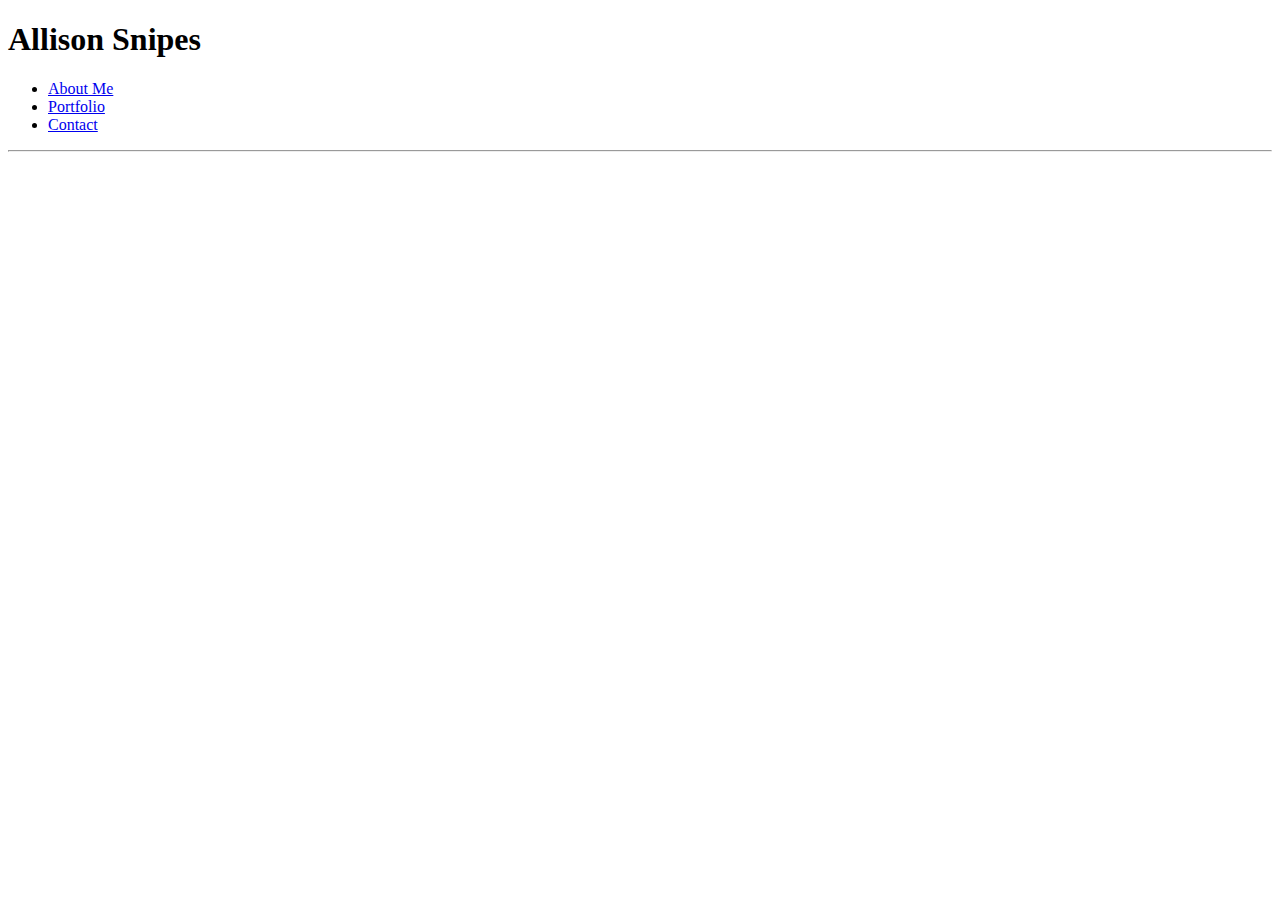
==== portfolio.html @ d265f391 "setting up other tabs" ====
<!DOCTYPE html>
<html>
  <head>
    <html lang="en">
    <meta http-equiv="X-UA-Compatuble" content="IE=edge">
    <meta charset="utf-8">
    <meta name="viewport" content="width=device-width, initial-scale=1.0">
    <title>Portfolio</title>
    <link href="assets/css/style.css" rel="stylesheet" type="text.css">
  </head>

  <body>
    <header role="banner" class="banner">
      <div class="nav">
        <section class="leftbox" role="section">
          <h1>Allison Snipes</h1>
        </section>

        <section class="rightbox" role="section">
          <ul>
            <li> <a href="../1hw/index.html">About Me</a></li>
            <li> <a class="active"
              href="../1hw/portfolio.html">Portfolio</a></li>
            <li> <a href="../1hw/contact.html">Contact</a></li>
          </ul>
        </section>
      </div>
      <hr>
  </header>
  </body>
</html>
---- assets/css/style.css ----
.banner {
  float: right;
  padding: 20px;
  margin: 0em right;
  margin-right: 120px;
  display: inline-block;
  width: 100%;
}

/*styles navigation bar */
.nav {
  background-color: white;
  display: inline-block;
  width: 100%;
  float: right;
  height: 100%;
}

/* style section for header and nav bar*/
.leftbox {
  width: 33.33%;
  display: inline;
  float: left;
  height: 100%;
  margin: 0em left;
  margin-left: 140px;
  padding: 2px;
  text-align: center;
}

.rightbox{
  width: 33.33%;
  display: inline;
  float: right;
  height: 100%;
}

/* styles the nav bar links */
ul {
  list-style-type: none;
  margin: 0;
  padding: 0;
  overflow: hidden;
  float: right;
}

li {
  float: right;
}

/* styles the nav bar a tag */
li a {
  display: block;
  padding: 8px;
  background-color: white;
  color: black;
}

/* changes color of nav bar when hovering*/
li a:hover {
  background-color: #666666;
  color: white;
}

/* shows current location inside navbar */
.active {
  text-align: right;
  background-color: salmon;
}

/* styles header inside navbar*/
h1 {
  background-color: salmon;
  font-family: 'Georgia', Times, Times New Roman, serif;
  float: left;
  text-align: left;
  width: 100%;
  height: 100%;
  margin: auto;
}

/* styles body background image*/
#mainbackground { 
  
}

/* styles the body */
body {
  display: flex;
  flex-direction: column;
  background-image: url("../images/gray.png");
  height: 100vh;
}

/* styles inside of body section class */
.boxsections {
  border: 200px;
  padding: 30px;
  width: 960px;
  height: 550px;
  background-color: white;
  margin: 0;
  display: flex 1 0 auto;
}

/* styles the h2 tag inside of body section class */
.aboutme {
  color: salmon;
  padding: 10px;
}

/*styles image */
.img1 {
  display: inline-block;
  float: left;
  padding: 10px;
  width: 350px;
  height: 400px;
}

/* styles paragraph */
p {
  display: inline-block;
  float: right;
  font-family: 'Arial', 'Helvetica Neue', Helvetica, sans-serif;
}

/* styles footer */
.footer {
  flex-shrink: 20px;
  padding: 20px;
  position: fixed;
  background-color: salmon ;
  width: 100%;
  bottom: 0;
  left: 0;
  right: 0;
  height: 30px;
  display: block;

}

/* styles footer text */
.footertext {
  display: block;
  text-align: center;
  margin: auto;
}
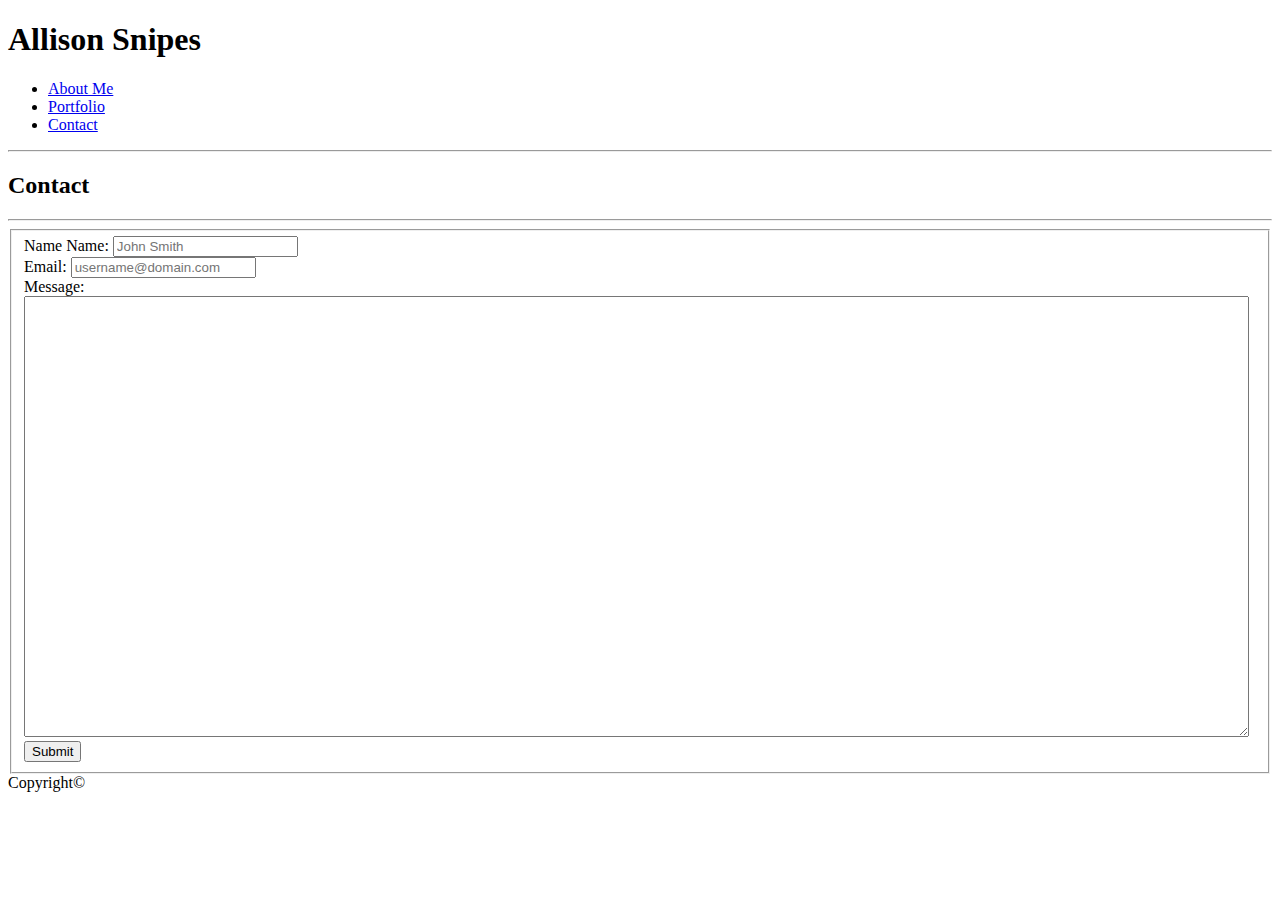
==== commit 03115173: "fixed layout" ====
--- a/portfolio.html
+++ b/portfolio.html
@@ -2,30 +2,45 @@
 <html>
   <head>
     <html lang="en">
-    <meta http-equiv="X-UA-Compatuble" content="IE=edge">
+    <meta http-equiv="X-UA-Compatible" content="IE=edge">
     <meta charset="utf-8">
     <meta name="viewport" content="width=device-width, initial-scale=1.0">
-    <title>Portfolio</title>
+    <title>Contact Me!</title>
     <link href="assets/css/style.css" rel="stylesheet" type="text.css">
   </head>
 
   <body>
     <header role="banner" class="banner">
       <div class="nav">
-        <section class="leftbox" role="section">
-          <h1>Allison Snipes</h1>
-        </section>
+        <h1>Allison Snipes</h1>
 
-        <section class="rightbox" role="section">
-          <ul>
-            <li> <a href="../1hw/index.html">About Me</a></li>
-            <li> <a class="active"
-              href="../1hw/portfolio.html">Portfolio</a></li>
-            <li> <a href="../1hw/contact.html">Contact</a></li>
-          </ul>
-        </section>
+        <ul>
+          <li> <a href="../1hw/index.html">About Me</a> </li>
+          <li> <a href="../1hw/portfolio.html">Portfolio</a> </li>
+          <li> <a href="../1hw/contact.html">Contact</a> </li>
+        </ul>
       </div>
       <hr>
-  </header>
+    </header>
+
+    <main role="main" id="mainbackground">
+    </main>
+
+    <section role="section" class="boxsections">
+      <form>
+        <h2 class="contact"> Contact</h2>
+        <hr>
+        <fieldset>
+          <label for="fname"> Name</label>
+          Name: <input type="text" class="fname" name="firstname" placeholder="John Smith"> <br>
+          Email: <input type="text" class="fname" name="firstname" placeholder="username@domain.com"> <br>
+          Message: <br> <textarea rows="29" cols="150"></textarea> <br>
+          <button type="submit" class="submitbutton"> Submit</button>
+        </fieldset>
+      </form>
+    </section>
+
   </body>
+
+  <footer>Copyright©</footer>
 </html>--- a/assets/css/style.css
+++ b/assets/css/style.css
@@ -1,51 +1,55 @@
 .banner {
-  float: right;
   padding: 20px;
-  margin: 0em right;
+  margin: auto;
   margin-right: 120px;
   display: inline-block;
   width: 100%;
+  position: relative;
+  padding: 2px;
+  margin-top: -1em;
 }
 
 /*styles navigation bar */
 .nav {
   background-color: white;
-  display: inline-block;
+  position: relative;
   width: 100%;
-  float: right;
-  height: 100%;
+  height: 5em;
+
+}
+
+/* trying to change the height of the h1 element */
+.nav h1 {
+  height: 2em;
 }
 
 /* style section for header and nav bar*/
-.leftbox {
-  width: 33.33%;
+h1 {
   display: inline;
   float: left;
-  height: 100%;
-  margin: 0em left;
-  margin-left: 140px;
-  padding: 2px;
-  text-align: center;
+  margin: 0em;
+  margin-left: 93px;
+  margin-top: 1.12em;
+  text-align: left;
+  background-color: salmon;
+  font-family: 'Georgia', Times, Times, serif;
+  padding: 0;
 }
 
-.rightbox{
-  width: 33.33%;
+ul {
   display: inline;
   float: right;
-  height: 100%;
-}
-
-/* styles the nav bar links */
-ul {
+  margin: 0em;
+  margin-top: -2em;
+  margin-left: 26em;
+  text-align: right;
+  padding: 0;
   list-style-type: none;
-  margin: 0;
-  padding: 0;
-  overflow: hidden;
-  float: right;
 }
 
 li {
-  float: right;
+  float: left;
+  margin-right: 26em;
 }
 
 /* styles the nav bar a tag */
@@ -64,85 +68,72 @@
 
 /* shows current location inside navbar */
 .active {
-  text-align: right;
   background-color: salmon;
-}
-
-/* styles header inside navbar*/
-h1 {
-  background-color: salmon;
-  font-family: 'Georgia', Times, Times New Roman, serif;
-  float: left;
-  text-align: left;
-  width: 100%;
-  height: 100%;
-  margin: auto;
-}
-
-/* styles body background image*/
-#mainbackground { 
-  
 }
 
 /* styles the body */
 body {
-  display: flex;
-  flex-direction: column;
   background-image: url("../images/gray.png");
-  height: 100vh;
 }
 
 /* styles inside of body section class */
-.boxsections {
+.boxSections {
   border: 200px;
   padding: 30px;
   width: 960px;
   height: 550px;
   background-color: white;
-  margin: 0;
-  display: flex 1 0 auto;
+  margin-left: 6em;
+  margin-top: 2em;
 }
 
+fieldset {
+  background-color: white;
+  border: 200px;
+  padding: 30px;
+  width: 960px;
+  height: 550px;
+  margin: 0;
+  margin-left: 6em;
+  margin-top: 2em;
+}
 /* styles the h2 tag inside of body section class */
-.aboutme {
+.aboutMe, .contact {
   color: salmon;
-  padding: 10px;
 }
 
 /*styles image */
 .img1 {
-  display: inline-block;
   float: left;
-  padding: 10px;
-  width: 350px;
+  width: 400px;
   height: 400px;
 }
 
 /* styles paragraph */
 p {
-  display: inline-block;
-  float: right;
   font-family: 'Arial', 'Helvetica Neue', Helvetica, sans-serif;
 }
 
 /* styles footer */
-.footer {
-  flex-shrink: 20px;
+footer {
   padding: 20px;
   position: fixed;
   background-color: salmon ;
-  width: 100%;
   bottom: 0;
   left: 0;
   right: 0;
   height: 30px;
   display: block;
-
+  margin: auto;
+  text-align: center;
+  width: 100%;
 }
 
-/* styles footer text */
-.footertext {
-  display: block;
+/* styles for button */
+.submitbutton {
+  background-color: salmon;
+  height: 6em;
+  width: 8em;
+  position: absolute;
   text-align: center;
-  margin: auto;
 }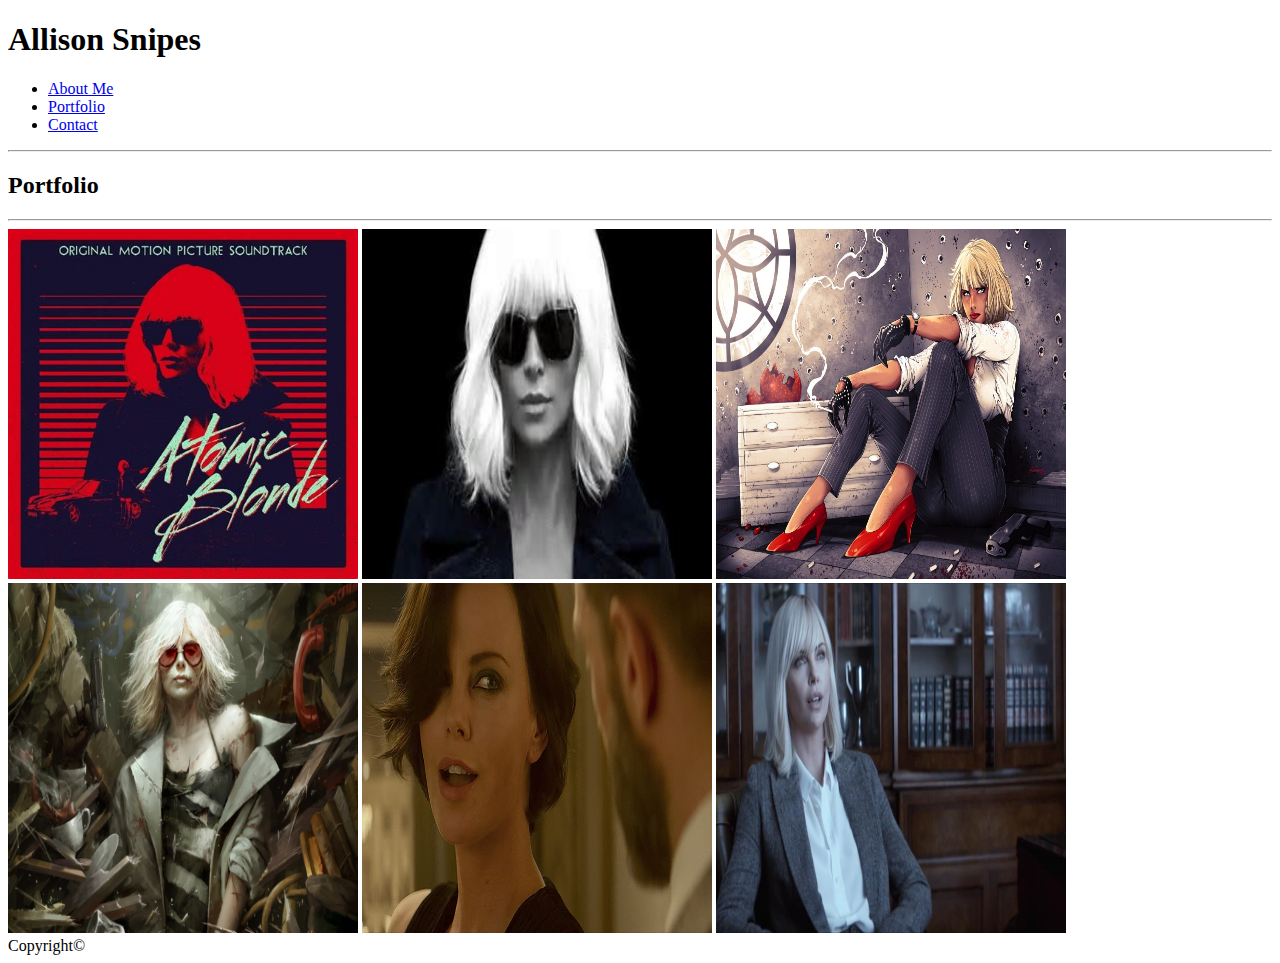
==== commit 93c499b9: "finished" ====
--- a/portfolio.html
+++ b/portfolio.html
@@ -16,7 +16,7 @@
 
         <ul>
           <li> <a href="../1hw/index.html">About Me</a> </li>
-          <li> <a href="../1hw/portfolio.html">Portfolio</a> </li>
+          <li> <a class="active" href="../1hw/portfolio.html">Portfolio</a> </li>
           <li> <a href="../1hw/contact.html">Contact</a> </li>
         </ul>
       </div>
@@ -27,17 +27,14 @@
     </main>
 
     <section role="section" class="boxsections">
-      <form>
-        <h2 class="contact"> Contact</h2>
+        <h2 class="portfolio"> Portfolio</h2>
         <hr>
-        <fieldset>
-          <label for="fname"> Name</label>
-          Name: <input type="text" class="fname" name="firstname" placeholder="John Smith"> <br>
-          Email: <input type="text" class="fname" name="firstname" placeholder="username@domain.com"> <br>
-          Message: <br> <textarea rows="29" cols="150"></textarea> <br>
-          <button type="submit" class="submitbutton"> Submit</button>
-        </fieldset>
-      </form>
+        <img src="assets/images/th1.jpg" width="350" height="350">
+        <img src="assets/images/th.jpg" width="350" height="350">
+        <img src="assets/images/atomic_blonde-15-1024x652.jpg" width="350" height="350">
+        <img src="assets/images/atomic_blonde-8.jpg" width="350" height="350">
+        <img src="assets/images/atomic-blonde-00.jpg" width="350" height="350">
+        <img src="assets/images/tdy_pop_klg_summer_entertainment_170529.jpg" width="350" height="350">
     </section>
 
   </body>
--- a/assets/css/style.css
+++ b/assets/css/style.css
@@ -1,31 +1,33 @@
-.banner {
-  padding: 20px;
-  margin: auto;
-  margin-right: 120px;
-  display: inline-block;
-  width: 100%;
-  position: relative;
-  padding: 2px;
-  margin-top: -1em;
+body {
+  background-color: white;
 }
 
-/*styles navigation bar */
-.nav {
-  background-color: white;
-  position: relative;
-  width: 100%;
-  height: 5em;
-
+header {
+  color: black;
+  background-color: salmon;
+  text-align: center;
+  padding: 20px;
+  width: 200px;
+  margin:2em;
+  margin-left: 5em;
+  font-family: 'Georgia', Times, Times, serif;
 }
 
-/* trying to change the height of the h1 element */
-.nav h1 {
-  height: 2em;
+
+/* styles paragraph */
+.bar {
+  float: right;
+  margin: 4em;
+  margin-right: 120px;
+  padding: 20px;
+  font-family: 'Arial', 'Helvetica Neue', Helvetica, sans-serif;
 }
+
+
 
 /* style section for header and nav bar*/
 h1 {
-  display: inline;
+  /* display: inline;
   float: left;
   margin: 0em;
   margin-left: 93px;
@@ -33,35 +35,18 @@
   text-align: left;
   background-color: salmon;
   font-family: 'Georgia', Times, Times, serif;
-  padding: 0;
+  padding: 0; */
 }
 
-ul {
-  display: inline;
-  float: right;
-  margin: 0em;
-  margin-top: -2em;
-  margin-left: 26em;
-  text-align: right;
-  padding: 0;
-  list-style-type: none;
+a:link {
+  color: black;
+  text-decoration: none;
+  
 }
 
-li {
-  float: left;
-  margin-right: 26em;
-}
-
-/* styles the nav bar a tag */
-li a {
-  display: block;
-  padding: 8px;
-  background-color: white;
-  color: black;
-}
 
 /* changes color of nav bar when hovering*/
-li a:hover {
+a:hover {
   background-color: #666666;
   color: white;
 }
@@ -73,19 +58,28 @@
 
 /* styles the body */
 body {
-  background-image: url("../images/gray.png");
+  background-color: white;
 }
 
 /* styles inside of body section class */
-.boxSections {
-  border: 200px;
-  padding: 30px;
-  width: 960px;
-  height: 550px;
-  background-color: white;
-  margin-left: 6em;
-  margin-top: 2em;
+.boxsections {
+  overflow: auto;
+  clear: both;
+  background-image: url("../images/gray.png");
+  width: 100%;
+  padding: 30px 10px 100px 10px;
+  border-bottom: 8px;
+  border-style: solid;
+  border-bottom-color: #4aaaa5;
+  border-top-color: #515151;
+  clear: both;
+  margin-bottom: 0;
+  margin-top: 0;
 }
+
+
+
+
 
 fieldset {
   background-color: white;
@@ -98,7 +92,7 @@
   margin-top: 2em;
 }
 /* styles the h2 tag inside of body section class */
-.aboutMe, .contact {
+.aboutMe, .contact, .portfolio {
   color: salmon;
 }
 
@@ -107,11 +101,6 @@
   float: left;
   width: 400px;
   height: 400px;
-}
-
-/* styles paragraph */
-p {
-  font-family: 'Arial', 'Helvetica Neue', Helvetica, sans-serif;
 }
 
 /* styles footer */
